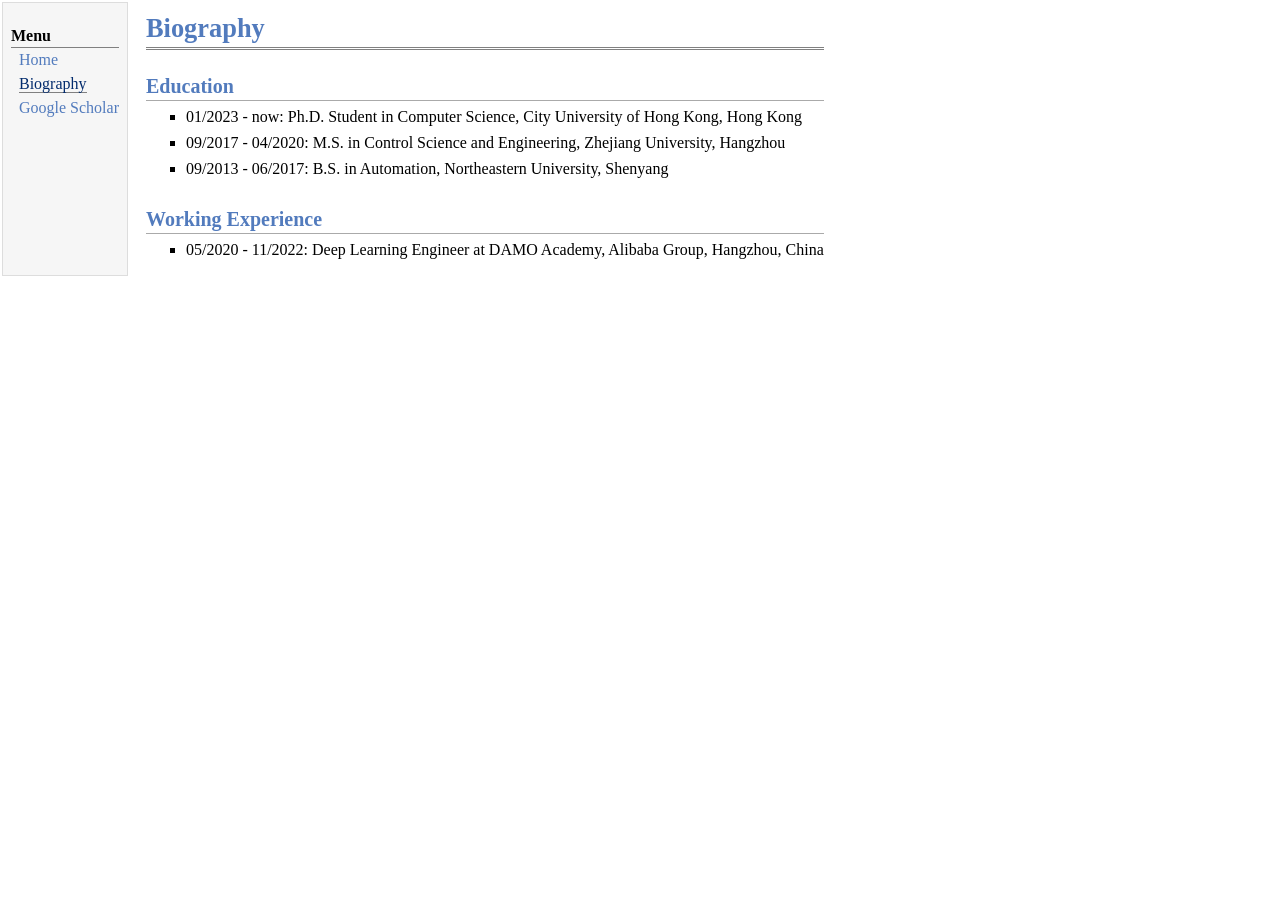
==== biography.html @ c310846e "update" ====
<!DOCTYPE html PUBLIC "-//W3C//DTD XHTML 1.1//EN"
  "http://www.w3.org/TR/xhtml11/DTD/xhtml11.dtd">
<html xmlns="http://www.w3.org/1999/xhtml" xml:lang="en">
<head>
<meta name="generator" content="jemdoc, see http://jemdoc.jaboc.net/" />
<meta http-equiv="Content-Type" content="text/html;charset=utf-8" />
<link rel="stylesheet" href="jmdoc.css" type="text/css" />
<link rel="shortcut icon" href="favicon.ico" />
<link rel="bookmark" href="favicon.ico" type="image/x-icon"　/>
<title>Biography</title>
</head>
<body>
<table summary="Table for page layout." id="tlayout">
<tr valign="top">
<td id="layout-menu">
<div class="menu-category">Menu</div>
<div class="menu-item"><a href="index.html">Home</a></div>
<div class="menu-item"><a href="biography.html" class="current">Biography</a></div>
<div class="menu-item"><a href="https://scholar.google.com/citations?user=CH3LdzkAAAAJ&hl=en" target="_blank">Google Scholar</a></div>
</td>
<td id="layout-content">
<div id="toptitle">
<h1>Biography</h1>
</div>

<h2>Education</h2>
<ul>
<li> <p>01/2023 - now: Ph.D. Student in Computer Science, City University of Hong Kong, Hong Kong </p>
</li>
<li><p>09/2017 - 04/2020: M.S. in Control Science and Engineering, Zhejiang University, Hangzhou</p>
</li>
<li><p>09/2013 - 06/2017: B.S. in Automation, Northeastern University, Shenyang</p>
</ul>

<h2>Working Experience</h2>
<ul>
<li><p>05/2020 - 11/2022: Deep Learning Engineer at DAMO Academy, Alibaba Group, Hangzhou, China</p>
</li>
</ul>

</td>
</tr>
</table>
</body>
</html>
---- jmdoc.css ----
/* Default css file for jemdoc. */

table#tlayout {
    border: none;
    border-collapse: separate;
    background: white;
}

body {
	background: white;
	font-family: Georgia, serif;
	padding-bottom: 8px;
	margin: 0;
}

#layout-menu {
	background: #f6f6f6;
	border: 1px solid #dddddd;
	padding-top: 0.5em;
	padding-left: 8px;
	padding-right: 8px;
	font-size: 1.0em;
	width: auto;
	white-space: nowrap;
    text-align: left;
    vertical-align: top;
}

#layout-menu td {
	background: #f4f4f4;
    vertical-align: top;
}

#layout-content {
	padding-top: 0.0em;
	padding-left: 1.0em;
	padding-right: 1.0em;
    border: none;
    background: white;
    text-align: left;
    vertical-align: top;
}

#layout-menu a {
	line-height: 1.5em;
	margin-left: 0.5em;
}

tt {
    background: #ffffdd;
}

pre, tt {
	font-size: 90%;
	font-family: monaco, monospace;
}

a, a > tt {
	color: #224b8d;
	text-decoration: none;
}

a:hover {
	border-bottom: 1px gray dotted;
}

#layout-menu a.current:link, #layout-menu a.current:visited {
	color: #022b6d;
	border-bottom: 1px gray solid;
}
#layout-menu a:link, #layout-menu a:visited, #layout-menu a:hover {
	color: #527bbd;
	text-decoration: none;
}
#layout-menu a:hover {
	text-decoration: none;
}

div.menu-category {
	border-bottom: 1px solid gray;
	margin-top: 0.8em;
	padding-top: 0.2em;
	padding-bottom: 0.1em;
	font-weight: bold;
}

div.menu-item {
	padding-left: 16px;
	text-indent: -16px;
}

div#toptitle {
	padding-bottom: 0.2em;
	margin-bottom: 1.5em;
	border-bottom: 3px double gray;
}

/* Reduce space if we begin the page with a title. */
div#toptitle + h2, div#toptitle + h3 {
	margin-top: -0.7em;
}

div#subtitle {
	margin-top: 0.0em;
	margin-bottom: 0.0em;
	padding-top: 0em;
	padding-bottom: 0.1em;
}

em {
	font-style: italic;
}

strong {
	font-weight: bold;
}


h1, h2, h3 {
	color: #527bbd;
	margin-top: 0.7em;
	margin-bottom: 0.3em;
	padding-bottom: 0.2em;
	line-height: 1.0;
	padding-top: 0.5em;
	border-bottom: 1px solid #aaaaaa;
}

h1 {
	font-size: 165%;
}

h2 {
	padding-top: 0.8em;
	font-size: 125%;
}

h2 + h3 {
    padding-top: 0.2em;
}

h3 {
	font-size: 110%;
	border-bottom: none;
}

p {
	margin-top: 0.0em;
	margin-bottom: 0.8em;
	padding: 0;
	line-height: 1.3;
}

pre {
	padding: 0;
	margin: 0;
}

div#footer {
	font-size: small;
	border-top: 1px solid #c0c0c0;
	padding-top: 0.1em;
	margin-top: 4.0em;
	color: #c0c0c0;
}

div#footer a {
	color: #80a0b0;
}

div#footer-text {
	float: left;
	padding-bottom: 8px;
}

ul, ol, dl {
	margin-top: 0.2em;
	padding-top: 0;
	margin-bottom: 0.8em;
}

dt {
	margin-top: 0.5em;
	margin-bottom: 0;
}

dl {
	margin-left: 20px;
}

dd {
	color: #222222;
}

dd > *:first-child {
	margin-top: 0;
}

ul {
	list-style-position: outside;
	list-style-type: square;
}

p + ul, p + ol {
	margin-top: -0.5em;
}

li ul, li ol {
	margin-top: -0.3em;
}

ol {
	list-style-position: outside;
	list-style-type: decimal;
}

li p, dd p {
	margin-bottom: 0.3em;
}


ol ol {
	list-style-type: lower-alpha;
}

ol ol ol {
	list-style-type: lower-roman;
}

p + div.codeblock {
	margin-top: -0.6em;
}

div.codeblock, div.infoblock {
	margin-right: 0%;
	margin-top: 1.2em;
	margin-bottom: 1.3em;
}

div.blocktitle {
	font-weight: bold;
	color: #cd7b62;
	margin-top: 1.2em;
	margin-bottom: 0.1em;
}

div.blockcontent {
	border: 1px solid silver;
	padding: 0.3em 0.5em;
}

div.infoblock > div.blockcontent {
	background: #ffffee;
}

div.blockcontent p + ul, div.blockcontent p + ol {
	margin-top: 0.4em;
}

div.infoblock p {
	margin-bottom: 0em;
}

div.infoblock li p, div.infoblock dd p {
	margin-bottom: 0.5em;
}

div.infoblock p + p {
	margin-top: 0.8em;
}

div.codeblock > div.blockcontent {
	background: #f6f6f6;
}

span.pycommand {
	color: #000070;
}

span.statement {
	color: #008800;
}
span.builtin {
	color: #000088;
}
span.special {
	color: #990000;
}
span.operator {
	color: #880000;
}
span.error {
	color: #aa0000;
}
span.comment, span.comment > *, span.string, span.string > * {
	color: #606060;
}

@media print {
	#layout-menu { display: none; }
}

#fwtitle {
	margin: 2px;
}

#fwtitle #toptitle {
	padding-left: 0.5em;
	margin-bottom: 0.5em;
}

#layout-content h1:first-child, #layout-content h2:first-child, #layout-content h3:first-child {
	margin-top: -0.7em;
}

div#toptitle h1, #layout-content div#toptitle h1 {
	margin-bottom: 0.0em;
	padding-bottom: 0.1em;
	padding-top: 0;
	margin-top: 0.5em;
	border-bottom: none;
}

img.eq {
	padding: 0;
	padding-left: 0.1em;
	padding-right: 0.1em;
	margin: 0;
}

img.eqwl {
	padding-left: 2em;
	padding-top: 0.6em;
	padding-bottom: 0.2em;
	margin: 0;
}

table {
    border: 2px solid black;
    border-collapse: collapse;
}

td {
    padding: 2px;
    padding-left: 0.5em;
    padding-right: 0.5em;
    text-align: center;
    border: 1px solid gray;
}

table + table {
    margin-top: 1em;
}

tr.heading {
    font-weight: bold;
    border-bottom: 2px solid black;
}

img {
    border: none;
}

table.imgtable, table.imgtable td {
    border: none;
    text-align: left;
}
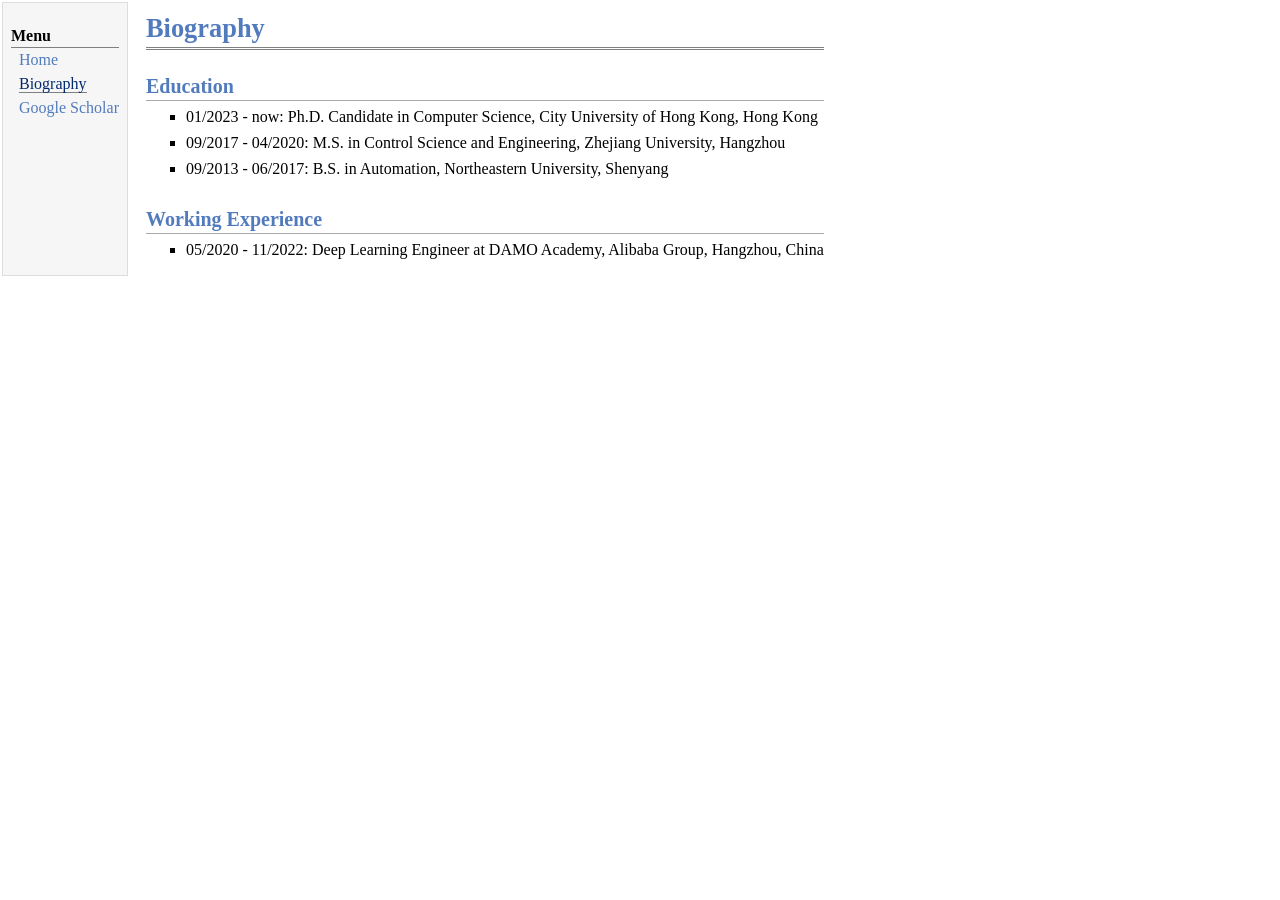
==== commit 9a61cf86: "update" ====
--- a/biography.html
+++ b/biography.html
@@ -25,7 +25,7 @@
 
 <h2>Education</h2>
 <ul>
-<li> <p>01/2023 - now: Ph.D. Student in Computer Science, City University of Hong Kong, Hong Kong </p>
+<li> <p>01/2023 - now: Ph.D. Candidate in Computer Science, City University of Hong Kong, Hong Kong </p>
 </li>
 <li><p>09/2017 - 04/2020: M.S. in Control Science and Engineering, Zhejiang University, Hangzhou</p>
 </li>
